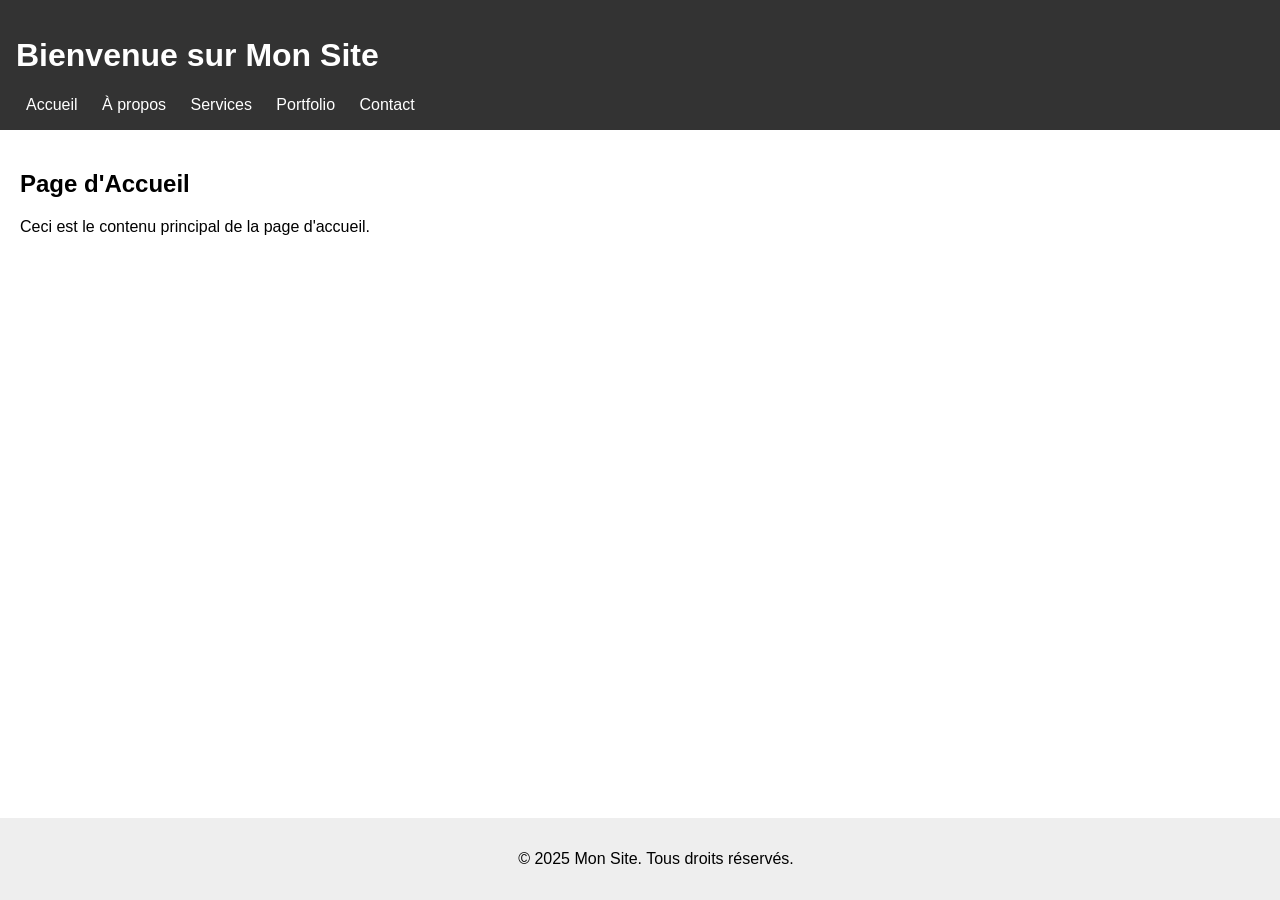
==== index.html @ 89fd540e "premier commit" ====
<!DOCTYPE html>
<html lang="fr">
<head>
    <meta charset="UTF-8">
    <title>Accueil - Mon Site</title>
    <link rel="stylesheet" href="style.css">
</head>
<body>
    <header>
        <h1>Bienvenue sur Mon Site</h1>
        <nav>
            <a href="index.html">Accueil</a>
            <a href="about.html">À propos</a>
            <a href="services.html">Services</a>
            <a href="portfolio.html">Portfolio</a>
            <a href="contact.html">Contact</a>
        </nav>
    </header>
    <main>
        <h2>Page d'Accueil</h2>
        <p>Ceci est le contenu principal de la page d'accueil.</p>
    </main>
    <footer>
        <p>© 2025 Mon Site. Tous droits réservés.</p>
    </footer>
</body>
</html>
---- style.css ----
body {
    font-family: Arial, sans-serif;
    margin: 0;
    padding: 0;
}

header {
    background-color: #333;
    color: white;
    padding: 1em;
}

nav a {
    color: white;
    margin: 0 10px;
    text-decoration: none;
}

main {
    padding: 20px;
}

footer {
    background-color: #eee;
    text-align: center;
    padding: 1em;
    position: fixed;
    width: 100%;
    bottom: 0;
}

Chaque autre page (about.html, services.html, etc.) sera similaire, juste changer <h2> et <p> avec le contenu correspondant.
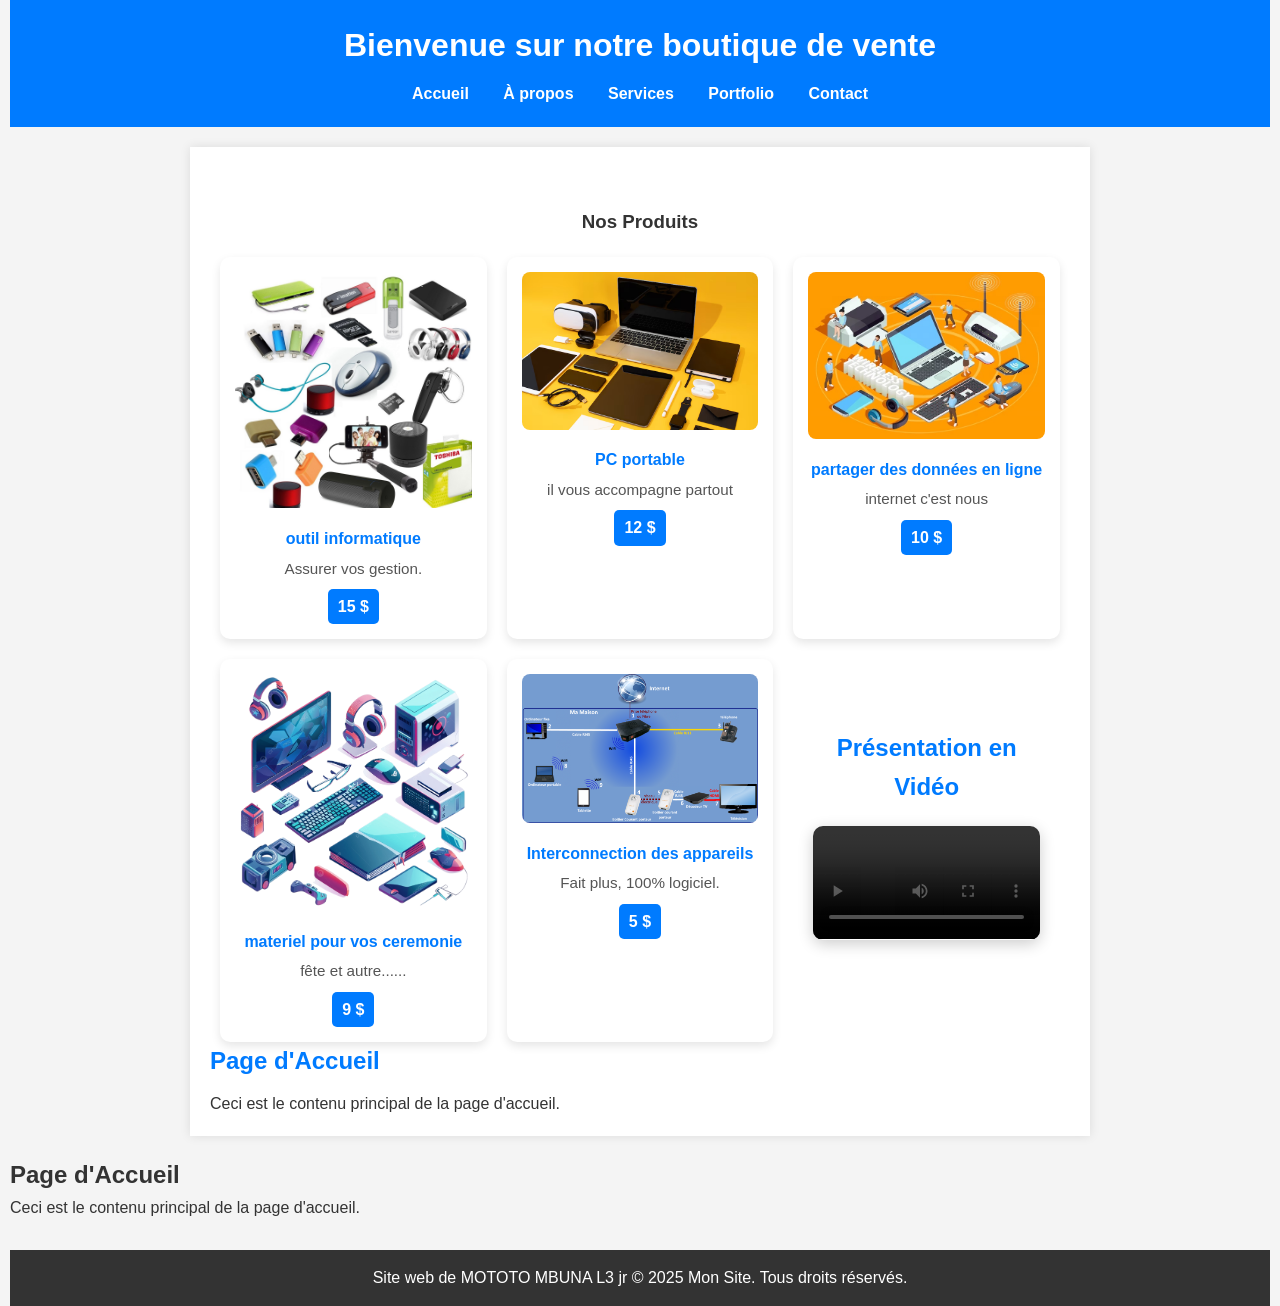
==== commit 7601667f: "deuxieme commit" ====
--- a/index.html
+++ b/index.html
@@ -2,26 +2,80 @@
 <html lang="fr">
 <head>
     <meta charset="UTF-8">
-    <title>Accueil - Mon Site</title>
-    <link rel="stylesheet" href="style.css">
+    <title>Accueil | Mon Site Web</title>
+    <link rel="stylesheet" href="css/style.css">
+    <meta name="viewport" content="width=device-width, initial-scale=1.0">
+    <meta name="description" content="Page d'accueil de Mon Site, découvrez nos services, portfolio et plus.">
+
+
 </head>
 <body>
     <header>
-        <h1>Bienvenue sur Mon Site</h1>
+        <h1>Bienvenue sur notre boutique de vente</h1>
         <nav>
             <a href="index.html">Accueil</a>
-            <a href="about.html">À propos</a>
+            <a href="apropo.html">À propos</a>
             <a href="services.html">Services</a>
             <a href="portfolio.html">Portfolio</a>
             <a href="contact.html">Contact</a>
         </nav>
     </header>
     <main>
+        <section class="produits">
+            <h3>Nos Produits</h3>
+            <div class="grid-produits" >
+                <div class="carte-produit">
+                    <img src="images/Produit 1.jpg" alt="no image" width="250px" height="150px"> 
+                    <h4>outil informatique </h4>
+                    <p>Assurer vos gestion.</p>
+                    <span class="prix">15 $</span>
+                </div>
+                <div class="carte-produit">
+                    <img src="images/Produit 2.avif" alt="" width="250px" height="150px">
+                    <h4>PC portable</h4>
+                    <p>il vous accompagne partout</p>
+                    <span class="prix">12 $</span>
+                </div>
+                <div class="carte-produit">
+                    <img src="images/Produit 3.jpg" alt="" width="250px" height="150px">
+                    <h4>partager des données en ligne</h4>
+                    <p>internet c'est nous</p>
+                    <span class="prix">10 $</span>
+                </div>
+                <div class="carte-produit">
+                    <img src="images/Produit 4.png" alt="" width="250px" height="150px">
+                    <h4>materiel pour vos ceremonie</h4>
+                    <p>fête et autre......</p>
+                    <span class="prix">9 $</span>
+                </div>
+                <div class="carte-produit">
+                    <img src="images/Produit 5.png" alt="" width="250px" height="150px">
+                    <h4>Interconnection des appareils</h4>
+                    <p>Fait plus, 100% logiciel.</p>
+                    <span class="prix">5 $</span>
+                </div>
+                <section class="video-section">
+                    <h3>Présentation en Vidéo</h3>
+                    <video controls>
+                        <source src="images/partage.mp4" type="video/mp4" >
+                        Votre navigateur ne supporte pas la lecture de la vidéo.
+                    </video>
+                </section>
+                
+            </div>
+        </section>
+        
+    <h2>Page d'Accueil</h2>
+    <p>Ceci est le contenu principal de la page d'accueil.</p>
+
+    
+</main>
+
         <h2>Page d'Accueil</h2>
         <p>Ceci est le contenu principal de la page d'accueil.</p>
     </main>
     <footer>
-        <p>© 2025 Mon Site. Tous droits réservés.</p>
+        <p>Site web de MOTOTO MBUNA L3 jr © 2025 Mon Site. Tous droits réservés.</p>
     </footer>
 </body>
 </html>
--- a/css/style.css
+++ b/css/style.css
@@ -0,0 +1,249 @@
+/* style.css */
+
+/* Réinitialisation de base */
+* {
+    margin: 0;
+    padding: 0;
+    box-sizing: border-box;
+}
+
+body {
+    font-family: Arial, sans-serif;
+    line-height: 1.6;
+    background-color: #f4f4f4;
+    color: #333;
+    padding: 0 10px;
+}
+
+/* En-tête */
+header {
+    background-color: #007BFF;
+    color: #fff;
+    padding: 20px 0;
+    text-align: center;
+}
+
+header h1 {
+    margin-bottom: 10px;
+}
+
+nav {
+    margin-top: 10px;
+}
+
+nav a {
+    color: white;
+    text-decoration: none;
+    margin: 0 15px;
+    font-weight: bold;
+    transition: color 0.3s ease;
+}
+
+nav a:hover {
+    color: #ffe082;
+}
+
+/* Contenu principal */
+main {
+    background: white;
+    padding: 20px;
+    margin: 20px auto;
+    max-width: 900px;
+    box-shadow: 0 0 10px rgba(0, 0, 0, 0.1);
+}
+
+main h2 {
+    color: #007BFF;
+    margin-bottom: 10px;
+}
+
+/* Pied de page */
+footer {
+    text-align: center;
+    padding: 15px 0;
+    background-color: #333;
+    color: white;
+    margin-top: 30px;
+}
+
+/* Responsive */
+@media (max-width: 600px) {
+    nav a {
+        display: block;
+        margin: 10px 0;
+    }
+}
+
+
+/* Produits */
+.produits {
+    margin-top: 40px;
+    text-align: center;
+}
+
+.grid-produits {
+    display: grid;
+    grid-template-columns: repeat(auto-fit, minmax(200px, 1fr));
+    gap: 20px;
+    margin-top: 20px;
+    padding: 0 10px;
+}
+
+.carte-produit {
+    background-color: white;
+    border-radius: 10px;
+    padding: 15px;
+    box-shadow: 0 4px 10px rgba(0, 0, 0, 0.1);
+    transition: transform 0.3s ease;
+}
+
+.carte-produit:hover {
+    transform: translateY(-5px);
+}
+
+.carte-produit img {
+    width: 100%;
+    height: auto;
+    border-radius: 8px;
+    margin-bottom: 10px;
+}
+
+.carte-produit h4 {
+    color: #007BFF;
+    margin-bottom: 5px;
+}
+
+.carte-produit p {
+    font-size: 0.95em;
+    color: #555;
+    margin-bottom: 8px;
+}
+
+.prix {
+    display: inline-block;
+    background-color: #007BFF;
+    color: white;
+    padding: 5px 10px;
+    border-radius: 5px;
+    font-weight: bold;
+}
+/* Section Vidéo */
+.video-section {
+    margin-top: 50px;
+    text-align: center;
+    padding: 20px;
+}
+
+.video-section h3 {
+    margin-bottom: 20px;
+    font-size: 1.5em;
+    color: #007BFF;
+}
+
+.video-section video {
+    width: 100%;
+    max-width: 800px;
+    border-radius: 10px;
+    box-shadow: 0 4px 15px rgba(0, 0, 0, 0.2);
+}
+
+/* Page À propos */
+.a-propos {
+    max-width: 900px;
+    margin: 40px auto;
+    padding: 20px;
+    line-height: 1.8;
+    background-color: #f9f9f9;
+    border-radius: 10px;
+}
+
+.a-propos h2 {
+    text-align: center;
+    color: #007BFF;
+    margin-bottom: 20px;
+}
+
+.a-propos h3 {
+    margin-top: 30px;
+    color: #333;
+}
+
+.a-propos ul {
+    list-style: none;
+    padding-left: 0;
+}
+
+.a-propos li {
+    margin-bottom: 10px;
+    font-weight: bold;
+}
+/* Page Portfolio */
+.portfolio {
+    max-width: 1000px;
+    margin: 40px auto;
+    padding: 20px;
+    text-align: center;
+}
+
+.grid-portfolio {
+    display: grid;
+    grid-template-columns: repeat(auto-fit, minmax(220px, 1fr));
+    gap: 20px;
+    margin-top: 30px;
+}
+
+.projet {
+    background-color: white;
+    border-radius: 10px;
+    box-shadow: 0 4px 12px rgba(0, 0, 0, 0.1);
+    overflow: hidden;
+    transition: transform 0.3s ease;
+}
+
+.projet:hover {
+    transform: scale(1.03);
+}
+
+.projet img {
+    width: 100%;
+    height: 160px;
+    object-fit: cover;
+}
+
+.projet h4 {
+    margin: 10px;
+    color: #007BFF;
+}
+
+/* Page Services */
+.services {
+    max-width: 1000px;
+    margin: 40px auto;
+    padding: 20px;
+    text-align: center;
+}
+
+.service-grid {
+    display: grid;
+    grid-template-columns: repeat(auto-fit, minmax(250px, 1fr));
+    gap: 20px;
+    margin-top: 30px;
+}
+
+.service-item {
+    background-color: #ffffff;
+    border-radius: 10px;
+    padding: 20px;
+    box-shadow: 0 4px 12px rgba(0, 0, 0, 0.1);
+    transition: transform 0.3s ease;
+}
+
+.service-item:hover {
+    transform: translateY(-5px);
+}
+
+.service-item h3 {
+    color: #007BFF;
+    margin-bottom: 10px;
+}
+
